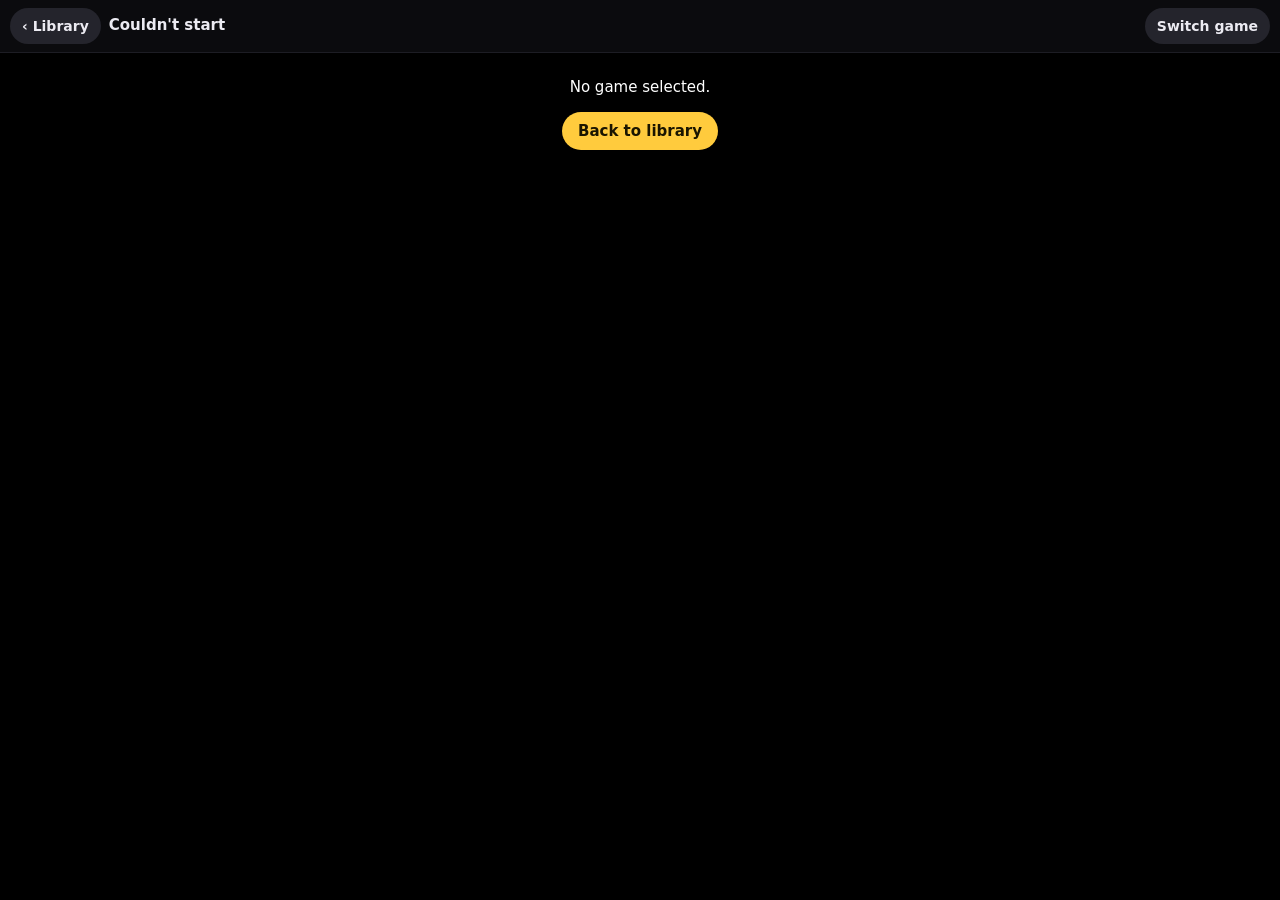
==== play.html @ c8640fbd "Add files via upload" ====
<!doctype html>
<html lang="en">
<head>
<meta charset="utf-8">
<meta name="viewport" content="width=device-width, initial-scale=1, viewport-fit=cover, user-scalable=no">
<meta name="theme-color" content="#0b0b0e">
<title>Playing · Pocket Shelf</title>
<link rel="manifest" href="manifest.webmanifest">
<link rel="icon" href="icon-192.png">
<link rel="stylesheet" href="app.css">
</head>
<body class="player">
<div class="pbar">
  <button class="btn" id="backBtn" aria-label="Back to library">‹ Library</button>
  <div class="title" id="title">Loading…</div>
  <span class="saved" id="saved"></span>
  <button class="btn" id="switchBtn">Switch game</button>
</div>
<div id="stage"><div id="game"></div></div>

<div class="switcher" id="switcher"><div class="sheet">
  <h3>Switch game</h3>
  <div class="sub">Your progress here is saved before switching.</div>
  <div id="swList"></div>
</div></div>

<script src="lib.js"></script>
<script>
const $ = (s) => document.querySelector(s);
const id = new URLSearchParams(location.search).get("id");
let game = null, lastSaveSig = "", sessionStart = Date.now(), lastTick = Date.now();

function esc(s) { return String(s).replace(/[&<>"']/g, c => ({ "&": "&amp;", "<": "&lt;", ">": "&gt;", '"': "&quot;", "'": "&#39;" }[c])); }
function sig(u8) { let h = 2166136261; for (let i = 0; i < u8.length; i += 7) h = Math.imul(h ^ u8[i], 16777619); return u8.length + ":" + (h >>> 0); }
function gm() { return window.EJS_emulator && window.EJS_emulator.gameManager; }

async function storeSave(data) {
  if (!data || !data.length) return;
  const s = sig(data);
  if (s === lastSaveSig) return;
  lastSaveSig = s;
  await Store.putSave({ id, data: new Uint8Array(data), updated: Date.now() });
  $("#saved").textContent = "Saved ✓";
  clearTimeout(storeSave._t); storeSave._t = setTimeout(() => $("#saved").textContent = "", 2500);
}

// Write the in-game save to disk right now (used before leaving / switching / backgrounding)
function flush() {
  return new Promise((resolve) => {
    const m = gm();
    if (!m || !window.EJS_emulator.started) return resolve();
    try {
      m.saveSaveFiles();
      const data = m.getSaveFile(false);
      const done = () => storeSave(data).finally(resolve);
      m.FS.syncfs(false, done);
    } catch (e) { console.warn(e); resolve(); }
  });
}

async function tickPlaytime() {
  if (!game) return;
  const now = Date.now();
  game.playSeconds = (game.playSeconds || 0) + Math.round((now - lastTick) / 1000);
  game.lastPlayed = now; lastTick = now;
  await Store.putGame(game);
}

async function leave(url) {
  await flush();
  await tickPlaytime();
  location.href = url;
}

$("#backBtn").onclick = () => leave("index.html");
$("#switchBtn").onclick = async () => {
  const all = (await Store.allGames()).sort((a, b) => (b.lastPlayed - a.lastPlayed) || a.title.localeCompare(b.title));
  $("#swList").innerHTML = all.map(g => `
    <button class="sw-item ${g.id === id ? "current" : ""}" data-id="${g.id}" style="--c:${g.color}">
      <span class="sq">${SYSTEMS[g.system].label}</span>
      <span><b>${esc(g.title)}</b><br><small style="color:var(--muted)">${g.id === id ? "Playing now" : fmtAgo(g.lastPlayed)}</small></span>
    </button>`).join("");
  $("#switcher").classList.add("open");
};
$("#switcher").onclick = (e) => {
  if (e.target.id === "switcher") return $("#switcher").classList.remove("open");
  const b = e.target.closest("[data-id]");
  if (!b) return;
  if (b.dataset.id === id) return $("#switcher").classList.remove("open");
  leave("play.html?id=" + encodeURIComponent(b.dataset.id));
};

document.addEventListener("visibilitychange", () => { if (document.visibilityState === "hidden") { flush(); tickPlaytime(); } });
addEventListener("pagehide", () => { flush(); });

function fail(msg) {
  $("#title").textContent = "Couldn't start";
  $("#game").innerHTML = `<div class="err">${esc(msg)}<br><br><a class="btn primary" href="index.html" style="text-decoration:none">Back to library</a></div>`;
}

(async function boot() {
  registerSW();
  if (!id) return fail("No game selected.");
  game = await Store.getGame(id);
  const rom = game && await Store.getRom(id);
  if (!game || !rom) return fail("This game isn't on your shelf any more.");
  document.title = game.title + " · Pocket Shelf";
  $("#title").textContent = game.title;
  game.lastPlayed = Date.now();
  await Store.putGame(game);

  const existing = await Store.getSave(id);
  if (existing && !existing.pendingImport) lastSaveSig = sig(existing.data);

  Object.assign(window, {
    EJS_player: "#game",
    EJS_core: game.core,
    EJS_gameName: game.emuName,
    EJS_gameUrl: URL.createObjectURL(rom.data),
    EJS_pathtodata: "./",
    // every emulator file sits next to this page (flat layout, easy to upload from a phone)
    EJS_paths: Object.fromEntries([
      "emulator.js", "nipplejs.js", "shaders.js", "storage.js", "gamepad.js", "GameManager.js",
      "socket.io.min.js", "compression.js", "emulator.css", "extract7z.js", "extractzip.js",
      "mgba-wasm.data", "mgba-legacy-wasm.data", "melonds-wasm.data", "melonds-legacy-wasm.data",
      "desmume2015-wasm.data", "desmume2015-legacy-wasm.data", "mgba.json", "melonds.json", "desmume2015.json"
    ].map(f => [f, f])),
    EJS_DEBUG_XX: true,            // load the bundled (unminified) emulator files
    EJS_language: "en-US",
    EJS_disableAutoLang: false,
    EJS_startOnLoaded: true,
    EJS_color: game.color,
    EJS_backgroundColor: "#000",
    EJS_threads: false,
    EJS_Buttons: { netplay: false, exitEmulation: false },
    EJS_defaultOptions: { "save-state-location": "browser", "save-save-interval": "30" },
    EJS_ready: () => {
      EJS_emulator.on("saveSaveFiles", (data) => storeSave(data));
    },
    EJS_onGameStart: async () => {
      const m = gm();
      // Auto-start skips the emulator's touch detection, so turn on the on-screen controls ourselves
      if (navigator.maxTouchPoints > 0 || matchMedia("(pointer: coarse)").matches) {
        EJS_emulator.touch = true;
        if (EJS_emulator.virtualGamepad) EJS_emulator.virtualGamepad.style.display = "";
        EJS_emulator.handleResize();
      }
      try {
        const path = m.getSaveFilePath();
        const onDisk = m.FS.analyzePath(path).exists;
        const backup = await Store.getSave(id);
        // Imported save, or the emulator's copy went missing → write ours in and reboot the game
        if (backup && (backup.pendingImport || !onDisk)) {
          const dir = path.substring(0, path.lastIndexOf("/"));
          if (dir && !m.FS.analyzePath(dir).exists) m.FS.mkdirTree ? m.FS.mkdirTree(dir) : m.FS.mkdir(dir);
          m.FS.writeFile(path, backup.data);
          m.loadSaveFiles();
          m.restart();
          lastSaveSig = sig(backup.data);
          await Store.putSave({ id, data: backup.data, updated: Date.now() });
          EJS_emulator.displayMessage(backup.pendingImport ? "Imported save loaded" : "Save restored", 3000);
        }
      } catch (e) { console.warn("Save restore skipped:", e); }
      lastTick = Date.now();
      setInterval(() => { flush(); tickPlaytime(); }, 15000);
    }
  });

  const s = document.createElement("script");
  s.src = "loader.js";
  s.onerror = () => fail("The emulator files are missing. Reload once while online.");
  document.body.appendChild(s);
})();
</script>
</body>
</html>
---- app.css ----
:root {
  --bg: #121216;
  --panel: #1c1c22;
  --panel-2: #24242c;
  --line: #2e2e38;
  --text: #ecebf2;
  --muted: #9a99a8;
  --accent: #ffcb3d;
  --danger: #ff6b6b;
  --radius: 14px;
  color-scheme: dark;
}
* { box-sizing: border-box; }
html, body { margin: 0; background: var(--bg); color: var(--text);
  font: 15px/1.45 system-ui, -apple-system, "Segoe UI", Roboto, sans-serif; -webkit-tap-highlight-color: transparent; }
button { font: inherit; color: inherit; cursor: pointer; }

/* ---------- library ---------- */
.top { position: sticky; top: 0; z-index: 5; display: flex; align-items: center; gap: 12px;
  padding: max(14px, env(safe-area-inset-top)) 16px 14px; background: rgba(18,18,22,.92);
  backdrop-filter: blur(10px); border-bottom: 1px solid var(--line); }
.brand { display: flex; align-items: center; gap: 10px; font-weight: 750; font-size: 19px; letter-spacing: -.01em; }
.brand img { width: 30px; height: 30px; border-radius: 8px; }
.top .spacer { flex: 1; }
.status { font-size: 12px; color: var(--muted); display: flex; align-items: center; gap: 6px; }
.dot { width: 8px; height: 8px; border-radius: 50%; background: #555; }
.dot.ok { background: #47d18c; }

.btn { border: 0; border-radius: 999px; padding: 10px 16px; background: var(--panel-2); font-weight: 600; }
.btn.primary { background: var(--accent); color: #1a1500; }
.btn.ghost { background: transparent; border: 1px solid var(--line); }
.btn.danger { background: transparent; color: var(--danger); border: 1px solid #4a2a2e; }

main { max-width: 980px; margin: 0 auto; padding: 18px 16px 90px; }
h2.section { font-size: 13px; text-transform: uppercase; letter-spacing: .09em; color: var(--muted); margin: 22px 2px 10px; font-weight: 650; }

.continue { display: flex; gap: 14px; align-items: center; padding: 14px; border-radius: var(--radius);
  background: linear-gradient(120deg, var(--c, #444) 0%, color-mix(in srgb, var(--c, #444) 25%, #1c1c22) 70%);
  border: 1px solid rgba(255,255,255,.08); width: 100%; text-align: left; }
.continue .art { width: 64px; height: 64px; border-radius: 12px; background: rgba(0,0,0,.25); display: grid; place-items: center; font-weight: 800; font-size: 22px; flex: none; }
.continue .t { font-weight: 750; font-size: 18px; }
.continue .s { font-size: 13px; opacity: .85; }
.continue .play { margin-left: auto; width: 46px; height: 46px; border-radius: 50%; background: rgba(0,0,0,.35); display: grid; place-items: center; flex: none; }

.grid { display: grid; grid-template-columns: repeat(auto-fill, minmax(160px, 1fr)); gap: 12px; }
.card { position: relative; background: var(--panel); border: 1px solid var(--line); border-radius: var(--radius); overflow: hidden; display: flex; flex-direction: column; }
.card .cover { all: unset; cursor: pointer; display: block; aspect-ratio: 4/3; position: relative;
  background: radial-gradient(120% 90% at 20% 10%, color-mix(in srgb, var(--c) 85%, white 10%) 0%, var(--c) 45%, color-mix(in srgb, var(--c) 45%, black) 100%); }
.card .cover .sys { position: absolute; left: 10px; top: 10px; font-size: 11px; font-weight: 800; letter-spacing: .06em;
  padding: 3px 7px; border-radius: 6px; background: rgba(0,0,0,.38); color: #fff; }
.card .cover .mono { position: absolute; inset: 0; display: grid; place-items: center; font-size: 40px; font-weight: 850; color: rgba(255,255,255,.88); text-shadow: 0 2px 12px rgba(0,0,0,.25); letter-spacing: -.02em; }
.card .cover:focus-visible { outline: 3px solid var(--accent); outline-offset: -3px; }
.card .meta { padding: 10px 12px 12px; display: flex; gap: 8px; align-items: flex-start; }
.card .meta .txt { flex: 1; min-width: 0; }
.card .name { font-weight: 650; white-space: nowrap; overflow: hidden; text-overflow: ellipsis; }
.card .sub { font-size: 12px; color: var(--muted); }
.card .more { border: 0; background: transparent; width: 32px; height: 32px; border-radius: 8px; color: var(--muted); font-size: 20px; line-height: 1; flex: none; }
.card .more:hover { background: var(--panel-2); color: var(--text); }

.empty { text-align: center; padding: 56px 20px; border: 2px dashed var(--line); border-radius: 20px; margin-top: 18px; }
.empty h1 { font-size: 22px; margin: 10px 0 6px; }
.empty p { color: var(--muted); margin: 0 auto 18px; max-width: 420px; }
.drop-hint { color: var(--muted); font-size: 13px; margin-top: 14px; }
body.dragging main { outline: 3px dashed var(--accent); outline-offset: -8px; border-radius: 20px; }

.fab { position: fixed; right: 18px; bottom: max(18px, env(safe-area-inset-bottom)); z-index: 6; box-shadow: 0 8px 24px rgba(0,0,0,.45); padding: 14px 20px; }

/* sheet */
.sheet-bg { position: fixed; inset: 0; background: rgba(0,0,0,.55); z-index: 20; display: none; align-items: flex-end; justify-content: center; }
.sheet-bg.open { display: flex; }
.sheet { width: 100%; max-width: 520px; background: var(--panel); border-radius: 20px 20px 0 0; padding: 18px 16px max(18px, env(safe-area-inset-bottom)); border: 1px solid var(--line); max-height: 88vh; overflow: auto; }
@media (min-width: 640px) { .sheet-bg { align-items: center; } .sheet { border-radius: 20px; } }
.sheet h3 { margin: 0 0 2px; font-size: 18px; }
.sheet .sub { color: var(--muted); font-size: 13px; margin-bottom: 14px; }
.row { display: flex; align-items: center; justify-content: space-between; gap: 12px; padding: 12px 2px; border-top: 1px solid var(--line); }
.row .k { font-weight: 600; }
.row .d { font-size: 12px; color: var(--muted); }
.actions { display: grid; grid-template-columns: 1fr 1fr; gap: 8px; margin-top: 12px; }
.actions .btn { border-radius: 12px; }
.actions .full { grid-column: 1 / -1; }
input[type=text] { width: 100%; background: var(--bg); border: 1px solid var(--line); color: var(--text); padding: 10px 12px; border-radius: 10px; font: inherit; }
select { background: var(--bg); color: var(--text); border: 1px solid var(--line); border-radius: 10px; padding: 8px 10px; font: inherit; }

.toast { position: fixed; left: 50%; bottom: 90px; transform: translateX(-50%); background: #2b2b35; border: 1px solid var(--line); padding: 10px 16px; border-radius: 12px; z-index: 30; max-width: calc(100% - 32px); font-size: 14px; display: none; }
.toast.show { display: block; }

.foot { color: var(--muted); font-size: 12px; text-align: center; margin-top: 40px; }
.foot a { color: var(--muted); }

/* ---------- player ---------- */
body.player { overflow: hidden; height: 100dvh; display: flex; flex-direction: column; background: #000; }
.pbar { display: flex; align-items: center; gap: 8px; padding: max(8px, env(safe-area-inset-top)) 10px 8px; background: #0b0b0e; border-bottom: 1px solid #1d1d24; flex: none; }
.pbar .title { font-weight: 650; flex: 1; min-width: 0; white-space: nowrap; overflow: hidden; text-overflow: ellipsis; }
.pbar .btn { padding: 8px 12px; font-size: 14px; }
.pbar .saved { font-size: 12px; color: var(--muted); white-space: nowrap; }
#stage { flex: 1; min-height: 0; position: relative; }
#game { width: 100%; height: 100%; }
.switcher { position: fixed; inset: 0; background: rgba(0,0,0,.6); display: none; z-index: 40; align-items: flex-end; justify-content: center; }
.switcher.open { display: flex; }
.switcher .sheet { max-width: 520px; }
.sw-item { display: flex; align-items: center; gap: 12px; width: 100%; padding: 10px; border: 0; background: transparent; border-radius: 12px; text-align: left; }
.sw-item:hover { background: var(--panel-2); }
.sw-item .sq { width: 40px; height: 40px; border-radius: 10px; background: var(--c); display: grid; place-items: center; font-weight: 800; font-size: 12px; color: #fff; flex: none; }
.sw-item.current { outline: 1px solid var(--accent); }
.err { color: #fff; padding: 24px; text-align: center; }
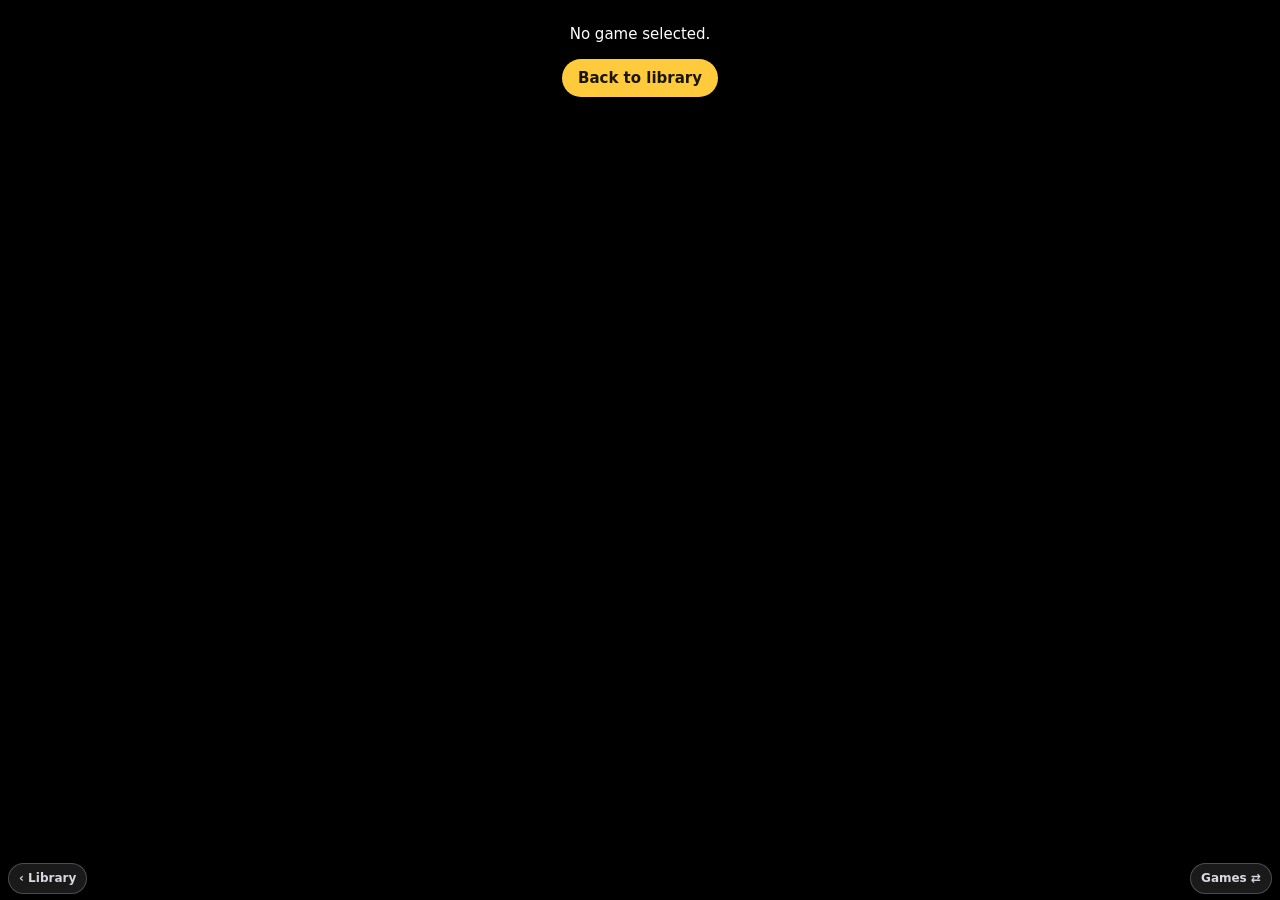
==== commit aee35ffb: "Add files via upload" ====
--- a/play.html
+++ b/play.html
@@ -14,7 +14,7 @@
   <button class="btn" id="backBtn" aria-label="Back to library">‹ Library</button>
   <div class="title" id="title">Loading…</div>
   <span class="saved" id="saved"></span>
-  <button class="btn" id="switchBtn">Switch game</button>
+  <button class="btn" id="switchBtn">Games ⇄</button>
 </div>
 <div id="stage"><div id="game"></div></div>
 
--- a/app.css
+++ b/app.css
@@ -103,3 +103,24 @@
 .sw-item .sq { width: 40px; height: 40px; border-radius: 10px; background: var(--c); display: grid; place-items: center; font-weight: 800; font-size: 12px; color: #fff; flex: none; }
 .sw-item.current { outline: 1px solid var(--accent); }
 .err { color: #fff; padding: 24px; text-align: center; }
+
+/* ---------- player: full-height game, controls tucked into the bottom corners ---------- */
+body.player #stage { padding-top: env(safe-area-inset-top); }
+body.player .pbar { position: fixed; left: 0; right: 0; bottom: max(6px, env(safe-area-inset-bottom)); z-index: 30;
+  background: none; border: 0; padding: 0 8px; justify-content: space-between; pointer-events: none; }
+body.player .pbar .title, body.player .pbar .saved { display: none; }
+body.player .pbar .btn { pointer-events: auto; padding: 6px 10px; font-size: 12px; font-weight: 600;
+  background: rgba(255,255,255,.10); color: #d8d8e0; border: 1px solid rgba(255,255,255,.22); }
+
+/* bigger, chunkier D-pad: larger touch area and thicker arms */
+body.player .ejs_virtualGamepad_left { width: 168px; left: 8px; }
+body.player .ejs_virtualGamepad_left .ejs_dpad_main { width: 168px; height: 168px; top: -43px; }
+@media (orientation: landscape) {
+  body.player .ejs_virtualGamepad_left { width: 140px; }
+  body.player .ejs_virtualGamepad_left .ejs_dpad_main { width: 140px; height: 140px; top: -15px; }
+  body.player .ejs_dpad_horizontal { height: 50px; } body.player .ejs_dpad_vertical { width: 50px; }
+}
+body.player .ejs_dpad_horizontal { height: 58px; border-radius: 8px; }
+body.player .ejs_dpad_vertical { width: 58px; border-radius: 8px; }
+body.player .ejs_dpad_horizontal:before, body.player .ejs_dpad_horizontal:after,
+body.player .ejs_dpad_vertical:before, body.player .ejs_dpad_vertical:after { border-width: 11px; }
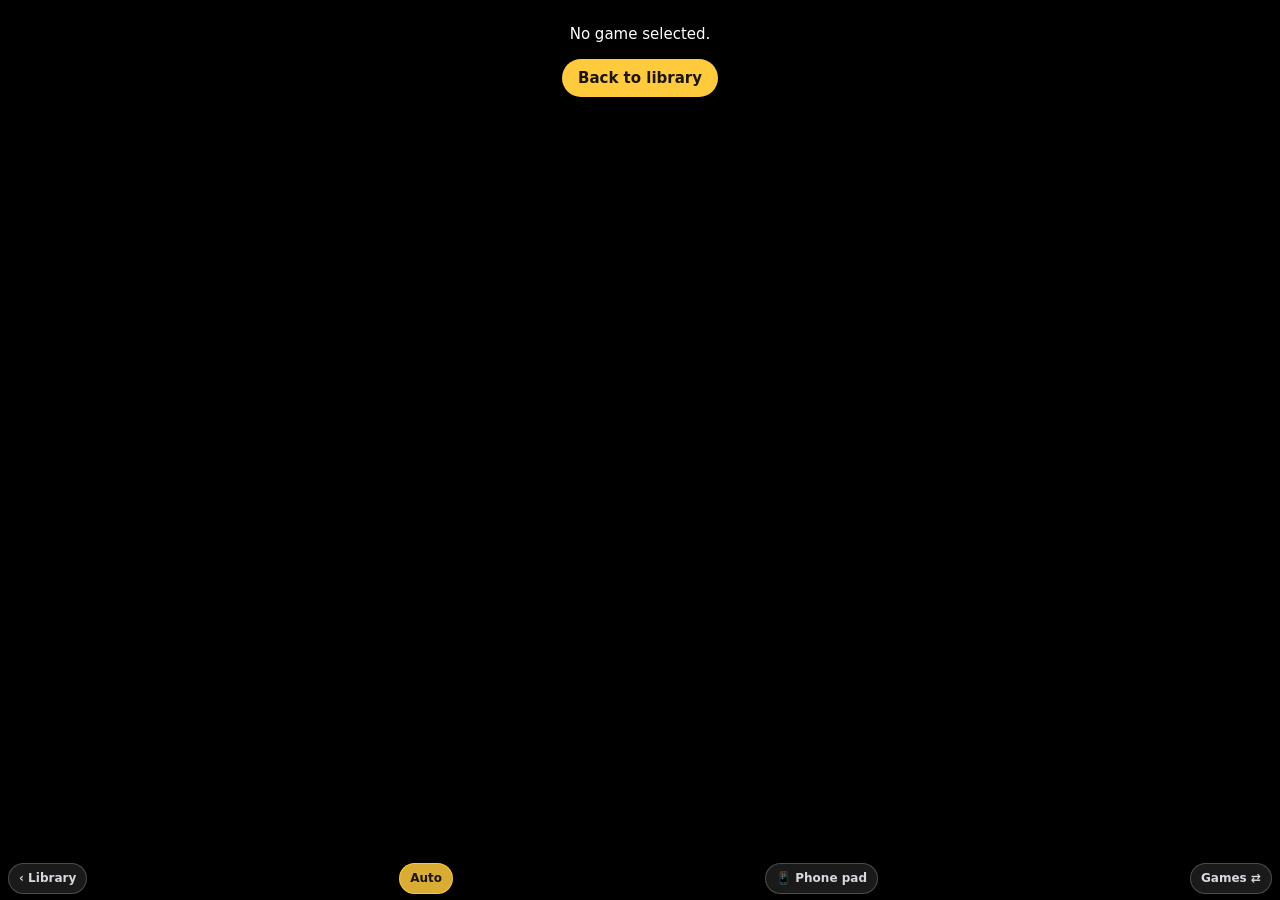
==== commit 913e8ab8: "Add files via upload Remote viewing and  auto run" ====
--- a/play.html
+++ b/play.html
@@ -14,8 +14,13 @@
   <button class="btn" id="backBtn" aria-label="Back to library">‹ Library</button>
   <div class="title" id="title">Loading…</div>
   <span class="saved" id="saved"></span>
+  <button class="btn" id="autoBtn">Auto</button>
+  <button class="btn" id="padBtn">📱 Phone pad</button>
   <button class="btn" id="switchBtn">Games ⇄</button>
 </div>
+<div class="auto-banner" id="autoBanner"></div>
+<div class="switcher" id="autoSheet"><div class="sheet"></div></div>
+<div class="switcher" id="padSheet"><div class="sheet"></div></div>
 <div id="stage"><div id="game"></div></div>
 
 <div class="switcher" id="switcher"><div class="sheet">
@@ -25,6 +30,10 @@
 </div></div>
 
 <script src="lib.js"></script>
+<script src="auto.js"></script>
+<script src="peerjs.min.js"></script>
+<script src="qrcode.js"></script>
+<script src="remote.js"></script>
 <script>
 const $ = (s) => document.querySelector(s);
 const id = new URLSearchParams(location.search).get("id");
@@ -67,6 +76,7 @@
 }
 
 async function leave(url) {
+  if (window.PocketAuto && PocketAuto.isRunning()) PocketAuto.stop();
   await flush();
   await tickPlaytime();
   location.href = url;
@@ -163,6 +173,8 @@
       } catch (e) { console.warn("Save restore skipped:", e); }
       lastTick = Date.now();
       setInterval(() => { flush(); tickPlaytime(); }, 15000);
+      PocketAutoInit({ getGame: () => game, saveGame: (g) => Store.putGame(g) });
+      PocketRemoteInit({ getGame: () => game });
     }
   });
 
--- a/app.css
+++ b/app.css
@@ -124,3 +124,39 @@
 body.player .ejs_dpad_vertical { width: 58px; border-radius: 8px; }
 body.player .ejs_dpad_horizontal:before, body.player .ejs_dpad_horizontal:after,
 body.player .ejs_dpad_vertical:before, body.player .ejs_dpad_vertical:after { border-width: 11px; }
+
+/* ---------- auto modes ---------- */
+body.player .pbar #autoBtn { color: #1a1500; background: rgba(255,203,61,.85); border-color: rgba(255,203,61,.9); }
+.auto-banner { position: fixed; left: 50%; top: calc(env(safe-area-inset-top) + 8px); transform: translateX(-50%); z-index: 35;
+  display: none; align-items: center; gap: 8px; max-width: calc(100% - 24px); padding: 8px 10px 8px 12px; border-radius: 12px;
+  background: rgba(15,15,20,.82); border: 1px solid rgba(255,255,255,.18); color: #f2f2f6; font-size: 13px; line-height: 1.3; backdrop-filter: blur(6px); }
+.auto-banner.show { display: flex; }
+.auto-banner small { color: #b9b9c6; }
+.auto-banner .ab-text { min-width: 0; overflow: hidden; display: -webkit-box; -webkit-line-clamp: 3; -webkit-box-orient: vertical; }
+.ab-btn { border: 0; border-radius: 999px; padding: 6px 12px; background: #ffcb3d; color: #1a1500; font-weight: 700; font-size: 12px; flex: none; }
+.ab-btn + .ab-btn { background: rgba(255,255,255,.14); color: #fff; }
+.auto-item { display: flex; align-items: center; gap: 12px; width: 100%; padding: 12px 10px; border: 0; background: transparent; border-radius: 12px; text-align: left; border-top: 1px solid var(--line); }
+.auto-item:disabled { opacity: .45; }
+.auto-item small { color: var(--muted); }
+.auto-item .ai-ic { width: 40px; height: 40px; border-radius: 10px; background: var(--panel-2); display: grid; place-items: center; font-weight: 800; flex: none; color: var(--accent); }
+.auto-item .dirs { display: grid; grid-template-columns: repeat(4, 38px); gap: 6px; }
+.auto-item .dirs button { height: 38px; border-radius: 10px; border: 1px solid var(--line); background: var(--panel-2); font-size: 18px; }
+.link-btn { border: 0; background: none; color: var(--muted); font-size: 13px; padding: 2px 10px 10px 62px; text-decoration: underline; }
+#autoSheet .k { font-weight: 600; display: block; }
+#autoSheet .d { font-size: 12px; color: var(--muted); }
+
+/* ---------- phone-as-controller (shown on laptops/desktops only) ---------- */
+@media (pointer: coarse) { body.player #padBtn { display: none; } }
+body.player .pbar #padBtn.connected { background: rgba(71,209,140,.25); border-color: rgba(71,209,140,.7); color: #c8f5dd; }
+.pad-qr { display: grid; place-items: center; margin: 8px auto 0; width: min(260px, 70vw); aspect-ratio: 1; background: #fff; border-radius: 14px; padding: 8px; color: #333; text-align: center; font-size: 13px; }
+.pad-qr svg { width: 100%; height: 100%; }
+#padSheet .d { font-size: 12px; color: var(--muted); }
+
+/* ---------- TV mode: phone held sideways → nothing covers the game (clean for HDMI / cast mirroring) ---------- */
+@media (orientation: landscape) and (pointer: coarse) {
+  body.player .ejs_virtualGamepad_button.b_select { position: fixed !important; left: 10px !important; right: auto !important; top: auto !important; bottom: calc(52px + env(safe-area-inset-bottom)) !important; }
+  body.player .ejs_virtualGamepad_button.b_speed_fast { position: fixed !important; left: 82px !important; right: auto !important; top: auto !important; bottom: calc(52px + env(safe-area-inset-bottom)) !important; }
+  body.player .ejs_virtualGamepad_button.b_start { position: fixed !important; right: 10px !important; left: auto !important; top: auto !important; bottom: calc(52px + env(safe-area-inset-bottom)) !important; }
+  body.player .ejs_virtualGamepad_button.b_speed_slow { position: fixed !important; right: 82px !important; left: auto !important; top: auto !important; bottom: calc(52px + env(safe-area-inset-bottom)) !important; }
+  body.player .pbar #autoBtn { position: fixed; left: 10px; top: calc(env(safe-area-inset-top) + 10px); }
+}
